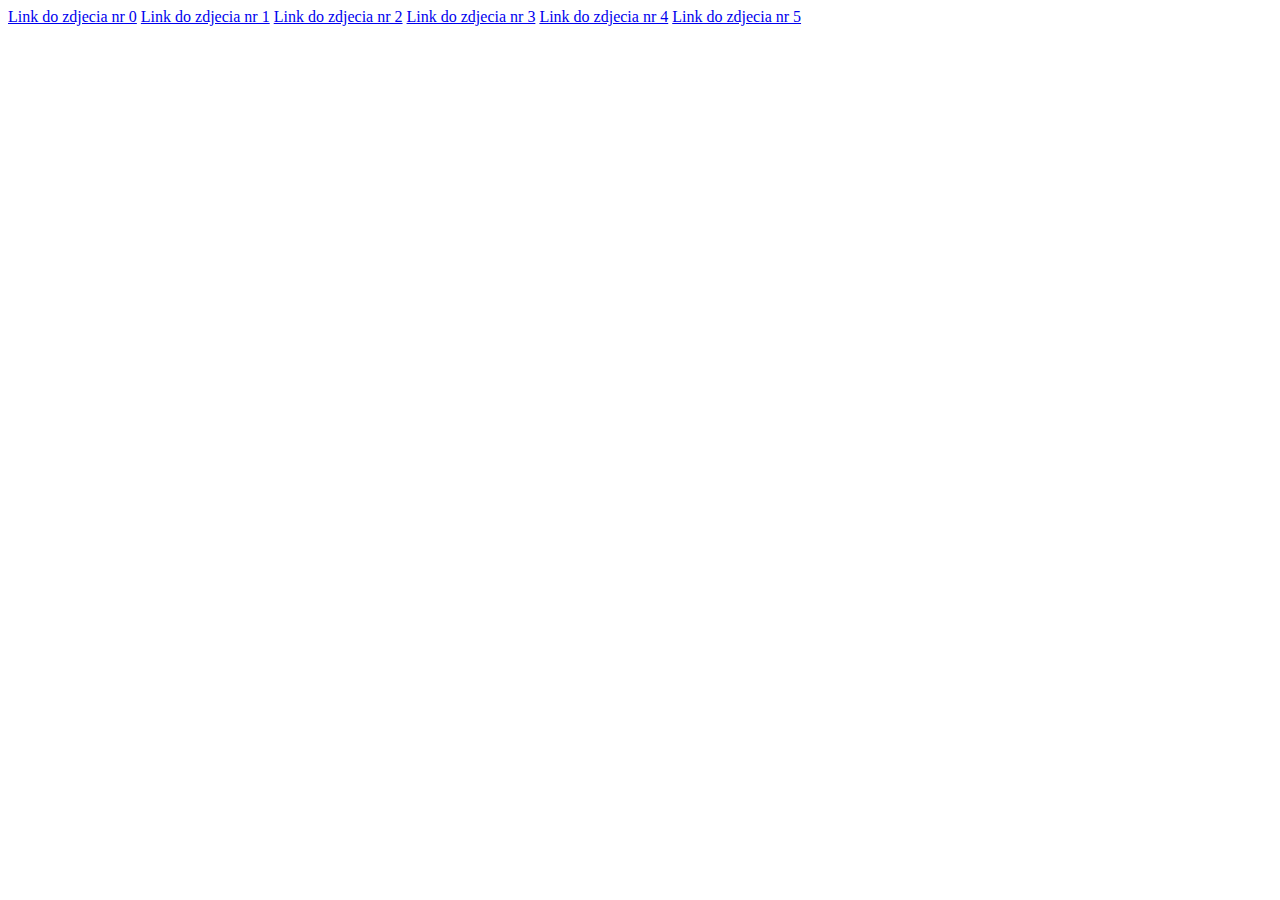
==== drafts/index.html @ dcbe441d "Init" ====
<!DOCTYPE html>
<html lang="en">
<head>
  <meta charset="UTF-8">
  <title>Title</title>

</head>
<body>
<a href="ww.dupa.pl">Dupa 1</a>
<a href="ww.dupa.pl">Dupa 2</a>
<a href="ww.dupa.pl">Dupa 3</a>
<a href="ww.dupa.pl">Dupa 4</a>
<a href="ww.dupa.pl">Dupa 5</a>
<a href="ww.dupa.pl">Dupa 6</a>

<script src="app.js" type="text/javascript"></script>
</body>
</html>
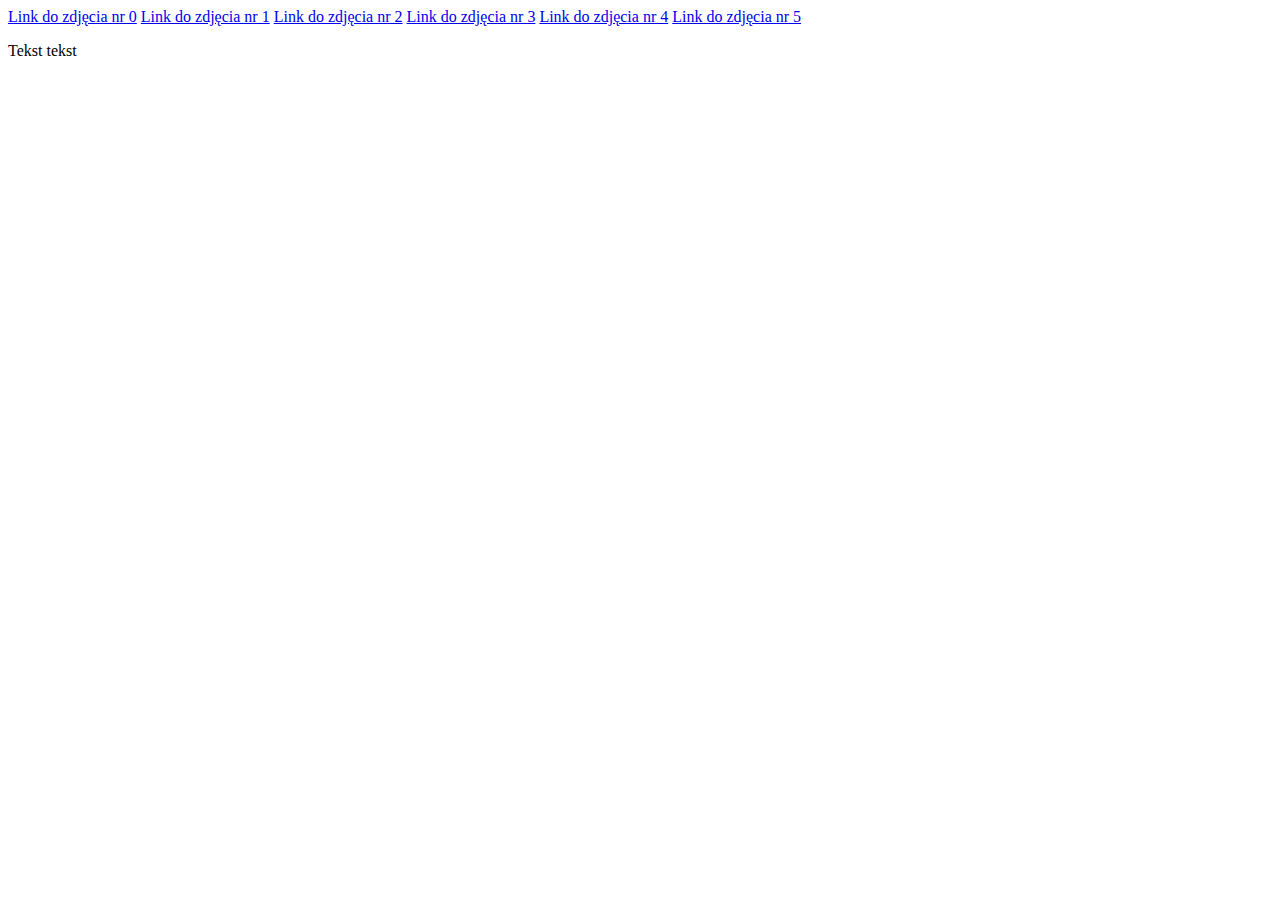
==== commit 8f7c49b6: "drafts mess added" ====
--- a/drafts/index.html
+++ b/drafts/index.html
@@ -13,6 +13,8 @@
 <a href="ww.dupa.pl">Dupa 5</a>
 <a href="ww.dupa.pl">Dupa 6</a>
 
+<p data-text="text">Tekst tekst</p>
+
 <script src="app.js" type="text/javascript"></script>
 </body>
 </html>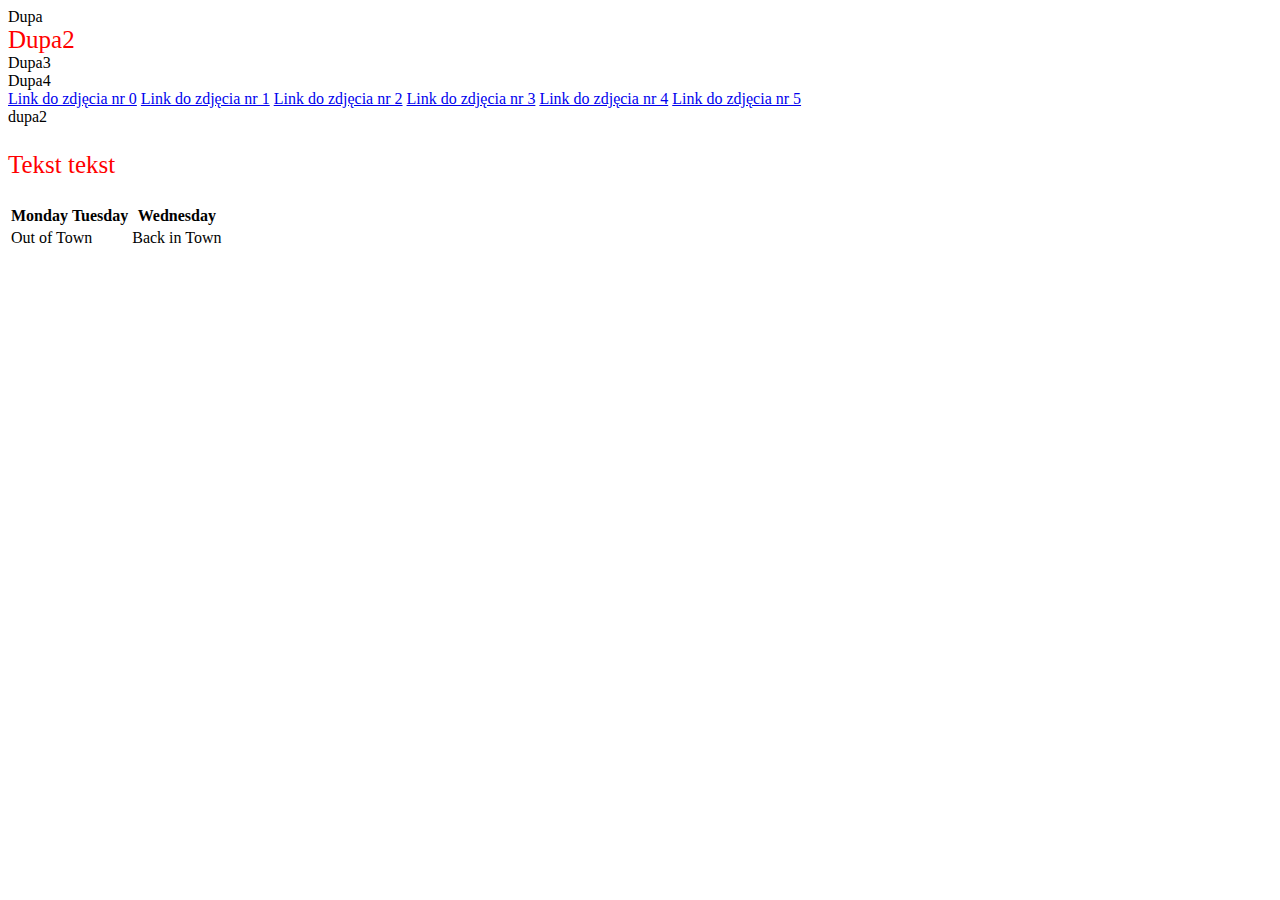
==== commit 1ed3fd67: "fiszki added" ====
--- a/drafts/index.html
+++ b/drafts/index.html
@@ -3,18 +3,34 @@
 <head>
   <meta charset="UTF-8">
   <title>Title</title>
-
+  <link rel="stylesheet" href="style.css">
 </head>
 <body>
+
+<div data-1="jeden" data-time="15">Dupa</div>
+<div data-1="dwa" data-time="16">Dupa2</div>
+<div data-1="trzy" data-time="17">Dupa3</div>
+<div data-1="cztery" data-time="18">Dupa4</div>
 <a href="ww.dupa.pl">Dupa 1</a>
 <a href="ww.dupa.pl">Dupa 2</a>
 <a href="ww.dupa.pl">Dupa 3</a>
 <a href="ww.dupa.pl">Dupa 4</a>
 <a href="ww.dupa.pl">Dupa 5</a>
 <a href="ww.dupa.pl">Dupa 6</a>
+<div>dupa2</div>
+<p data-text="text" data-time="16">Tekst tekst</p>
 
-<p data-text="text">Tekst tekst</p>
-
-<script src="app.js" type="text/javascript"></script>
+<table>
+  <tr>
+    <th>Monday</th>
+    <th>Tuesday</th>
+    <th>Wednesday</th>
+  </tr>
+  <tr>
+    <td colspan="2">Out of Town</td>
+    <td>Back in Town</td>
+  </tr>
+</table>
+<script src="./app.js" type="text/javascript"></script>
 </body>
 </html>--- a/drafts/style.css
+++ b/drafts/style.css
@@ -0,0 +1,4 @@
+[data-time='16'] {
+  color: red;
+  font-size: 25px;
+}
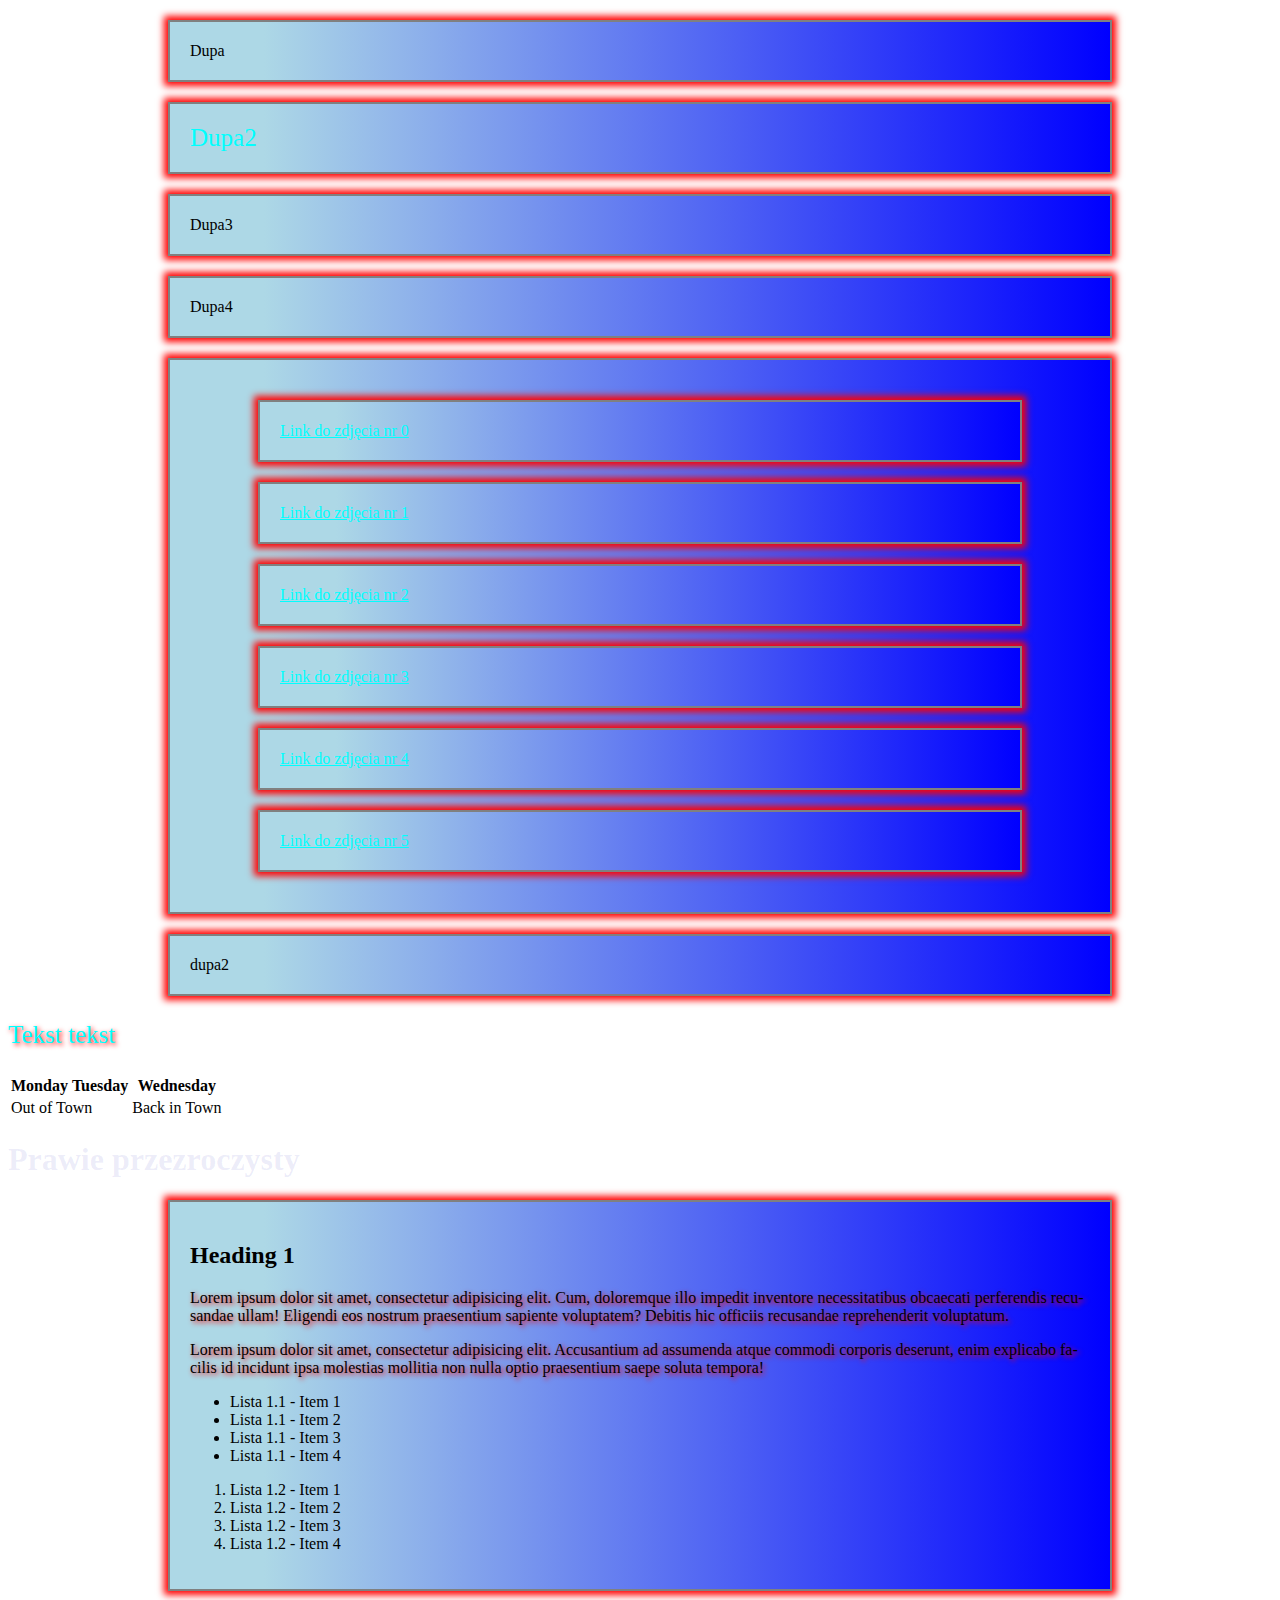
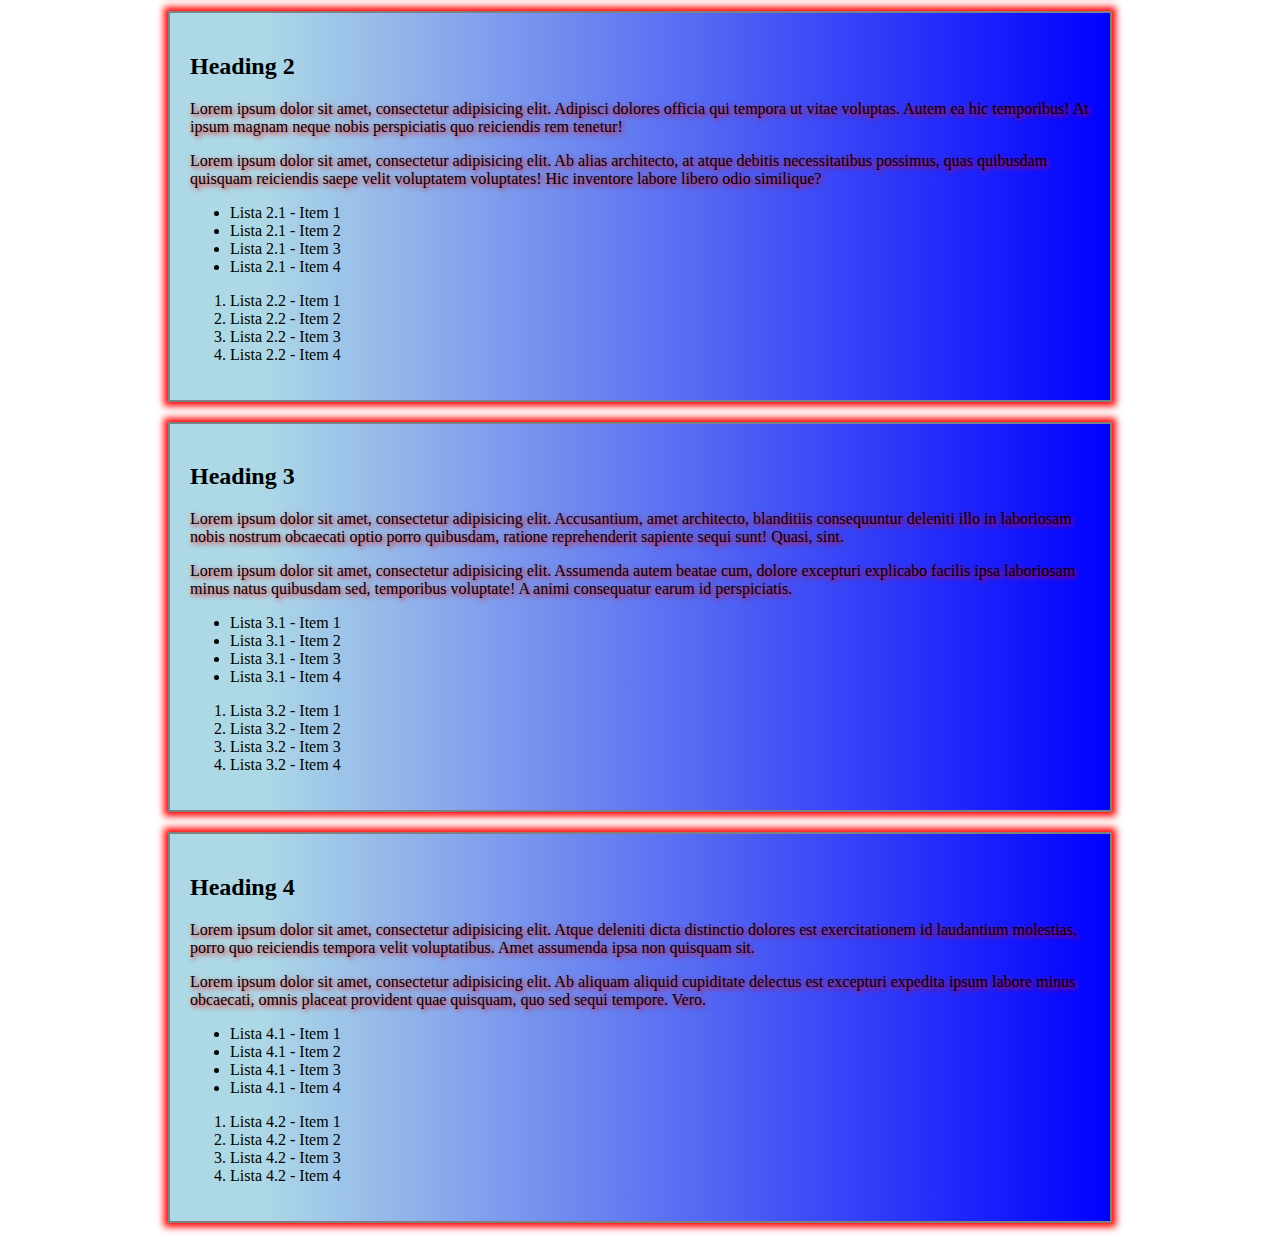
==== commit adcfb564: "fiszki added" ====
--- a/drafts/index.html
+++ b/drafts/index.html
@@ -11,12 +11,26 @@
 <div data-1="dwa" data-time="16">Dupa2</div>
 <div data-1="trzy" data-time="17">Dupa3</div>
 <div data-1="cztery" data-time="18">Dupa4</div>
-<a href="ww.dupa.pl">Dupa 1</a>
-<a href="ww.dupa.pl">Dupa 2</a>
-<a href="ww.dupa.pl">Dupa 3</a>
-<a href="ww.dupa.pl">Dupa 4</a>
-<a href="ww.dupa.pl">Dupa 5</a>
-<a href="ww.dupa.pl">Dupa 6</a>
+<div class="linki">
+  <div class="href-container">
+    <a href="ww.dupa.pl">Dupa 1</a>
+  </div>
+  <div class="href-container">
+    <a href="ww.dupa.pl">Dupa 2</a>
+  </div>
+  <div class="href-container">
+    <a href="ww.dupa.pl">Dupa 3</a>
+  </div>
+  <div class="href-container">
+    <a href="ww.dupa.pl">Dupa 4</a>
+  </div>
+  <div class="href-container">
+    <a href="ww.dupa.pl">Dupa 5</a>
+  </div>
+  <div class="href-container">
+    <a href="ww.dupa.pl">Dupa 6</a>
+  </div>
+</div>
 <div>dupa2</div>
 <p data-text="text" data-time="16">Tekst tekst</p>
 
@@ -31,6 +45,75 @@
     <td>Back in Town</td>
   </tr>
 </table>
+<h1>Prawie przezroczysty</h1>
+<div>
+  <h2>Heading 1</h2>
+  <p>Lorem ipsum dolor sit amet, consectetur adipisicing elit. Cum, doloremque illo impedit inventore necessitatibus obcaecati perferendis recusandae ullam! Eligendi eos nostrum praesentium sapiente voluptatem? Debitis hic officiis recusandae reprehenderit voluptatum.</p>
+  <p>Lorem ipsum dolor sit amet, consectetur adipisicing elit. Accusantium ad assumenda atque commodi corporis deserunt, enim explicabo facilis id incidunt ipsa molestias mollitia non nulla optio praesentium saepe soluta tempora!</p>
+  <ul>
+    <li>Lista 1.1 - Item 1</li>
+    <li>Lista 1.1 - Item 2</li>
+    <li>Lista 1.1 - Item 3</li>
+    <li>Lista 1.1 - Item 4</li>
+  </ul>
+  <ol>
+    <li>Lista 1.2 - Item 1</li>
+    <li>Lista 1.2 - Item 2</li>
+    <li>Lista 1.2 - Item 3</li>
+    <li>Lista 1.2 - Item 4</li>
+  </ol>
+</div>
+<div>
+  <h2>Heading 2</h2>
+  <p>Lorem ipsum dolor sit amet, consectetur adipisicing elit. Adipisci dolores officia qui tempora ut vitae voluptas. Autem ea hic temporibus! At ipsum magnam neque nobis perspiciatis quo reiciendis rem tenetur!</p>
+  <p>Lorem ipsum dolor sit amet, consectetur adipisicing elit. Ab alias architecto, at atque debitis necessitatibus possimus, quas quibusdam quisquam reiciendis saepe velit voluptatem voluptates! Hic inventore labore libero odio similique?</p>
+  <ul>
+    <li>Lista 2.1 - Item 1</li>
+    <li>Lista 2.1 - Item 2</li>
+    <li>Lista 2.1 - Item 3</li>
+    <li>Lista 2.1 - Item 4</li>
+  </ul>
+  <ol>
+    <li>Lista 2.2 - Item 1</li>
+    <li>Lista 2.2 - Item 2</li>
+    <li>Lista 2.2 - Item 3</li>
+    <li>Lista 2.2 - Item 4</li>
+  </ol>
+</div>
+<div>
+  <h2>Heading 3</h2>
+  <p>Lorem ipsum dolor sit amet, consectetur adipisicing elit. Accusantium, amet architecto, blanditiis consequuntur deleniti illo in laboriosam nobis nostrum obcaecati optio porro quibusdam, ratione reprehenderit sapiente sequi sunt! Quasi, sint.</p>
+  <p>Lorem ipsum dolor sit amet, consectetur adipisicing elit. Assumenda autem beatae cum, dolore excepturi explicabo facilis ipsa laboriosam minus natus quibusdam sed, temporibus voluptate! A animi consequatur earum id perspiciatis.</p>
+  <ul>
+    <li>Lista 3.1 - Item 1</li>
+    <li>Lista 3.1 - Item 2</li>
+    <li>Lista 3.1 - Item 3</li>
+    <li>Lista 3.1 - Item 4</li>
+  </ul>
+  <ol>
+    <li>Lista 3.2 - Item 1</li>
+    <li>Lista 3.2 - Item 2</li>
+    <li>Lista 3.2 - Item 3</li>
+    <li>Lista 3.2 - Item 4</li>
+  </ol>
+</div>
+<div>
+  <h2>Heading 4</h2>
+  <p>Lorem ipsum dolor sit amet, consectetur adipisicing elit. Atque deleniti dicta distinctio dolores est exercitationem id laudantium molestias, porro quo reiciendis tempora velit voluptatibus. Amet assumenda ipsa non quisquam sit.</p>
+  <p>Lorem ipsum dolor sit amet, consectetur adipisicing elit. Ab aliquam aliquid cupiditate delectus est excepturi expedita ipsum labore minus obcaecati, omnis placeat provident quae quisquam, quo sed sequi tempore. Vero.</p>
+  <ul>
+    <li>Lista 4.1 - Item 1</li>
+    <li>Lista 4.1 - Item 2</li>
+    <li>Lista 4.1 - Item 3</li>
+    <li>Lista 4.1 - Item 4</li>
+  </ul>
+  <ol>
+    <li>Lista 4.2 - Item 1</li>
+    <li>Lista 4.2 - Item 2</li>
+    <li>Lista 4.2 - Item 3</li>
+    <li>Lista 4.2 - Item 4</li>
+  </ol>
+</div>
 <script src="./app.js" type="text/javascript"></script>
 </body>
 </html>--- a/drafts/style.css
+++ b/drafts/style.css
@@ -1,4 +1,55 @@
+body {
+  hyphens: auto;
+}
 [data-time='16'] {
   color: red;
   font-size: 25px;
 }
+
+h1 {
+  color: hsla(240, 50%, 50%, 0.1);
+}
+
+a:focus {
+  background: red;
+}
+
+.linki a:first-child {
+  color: aqua;
+}
+
+@media (min-width: 450px) {
+  [data-time='16'] {
+    color: aqua;
+  }
+}
+
+p {
+  text-shadow: 2px 2px 5px red;
+}
+
+div {
+  max-width: 900px;
+  width: 80%;
+  padding: 20px;
+  margin: 20px auto;
+  hyphens: auto;
+  border: solid 2px gray;
+  box-shadow: 10px 10px 5px 5px rgba(200, 200, 200);
+  box-shadow: 0 0 7px 4px red;
+  /*background: url("https://placekitten.com/300/200") no-repeat top / cover lightgreen;*/
+  /*background-blend-mode: multiply;*/
+  background: linear-gradient(to right, lightblue 10%, blue );
+}
+
+/*ul li:nth-child(2n+1) {*/
+/*  background: lightgreen;*/
+/*}*/
+
+.red-background {
+  background: red;
+}
+
+.white-background {
+  background: white;
+}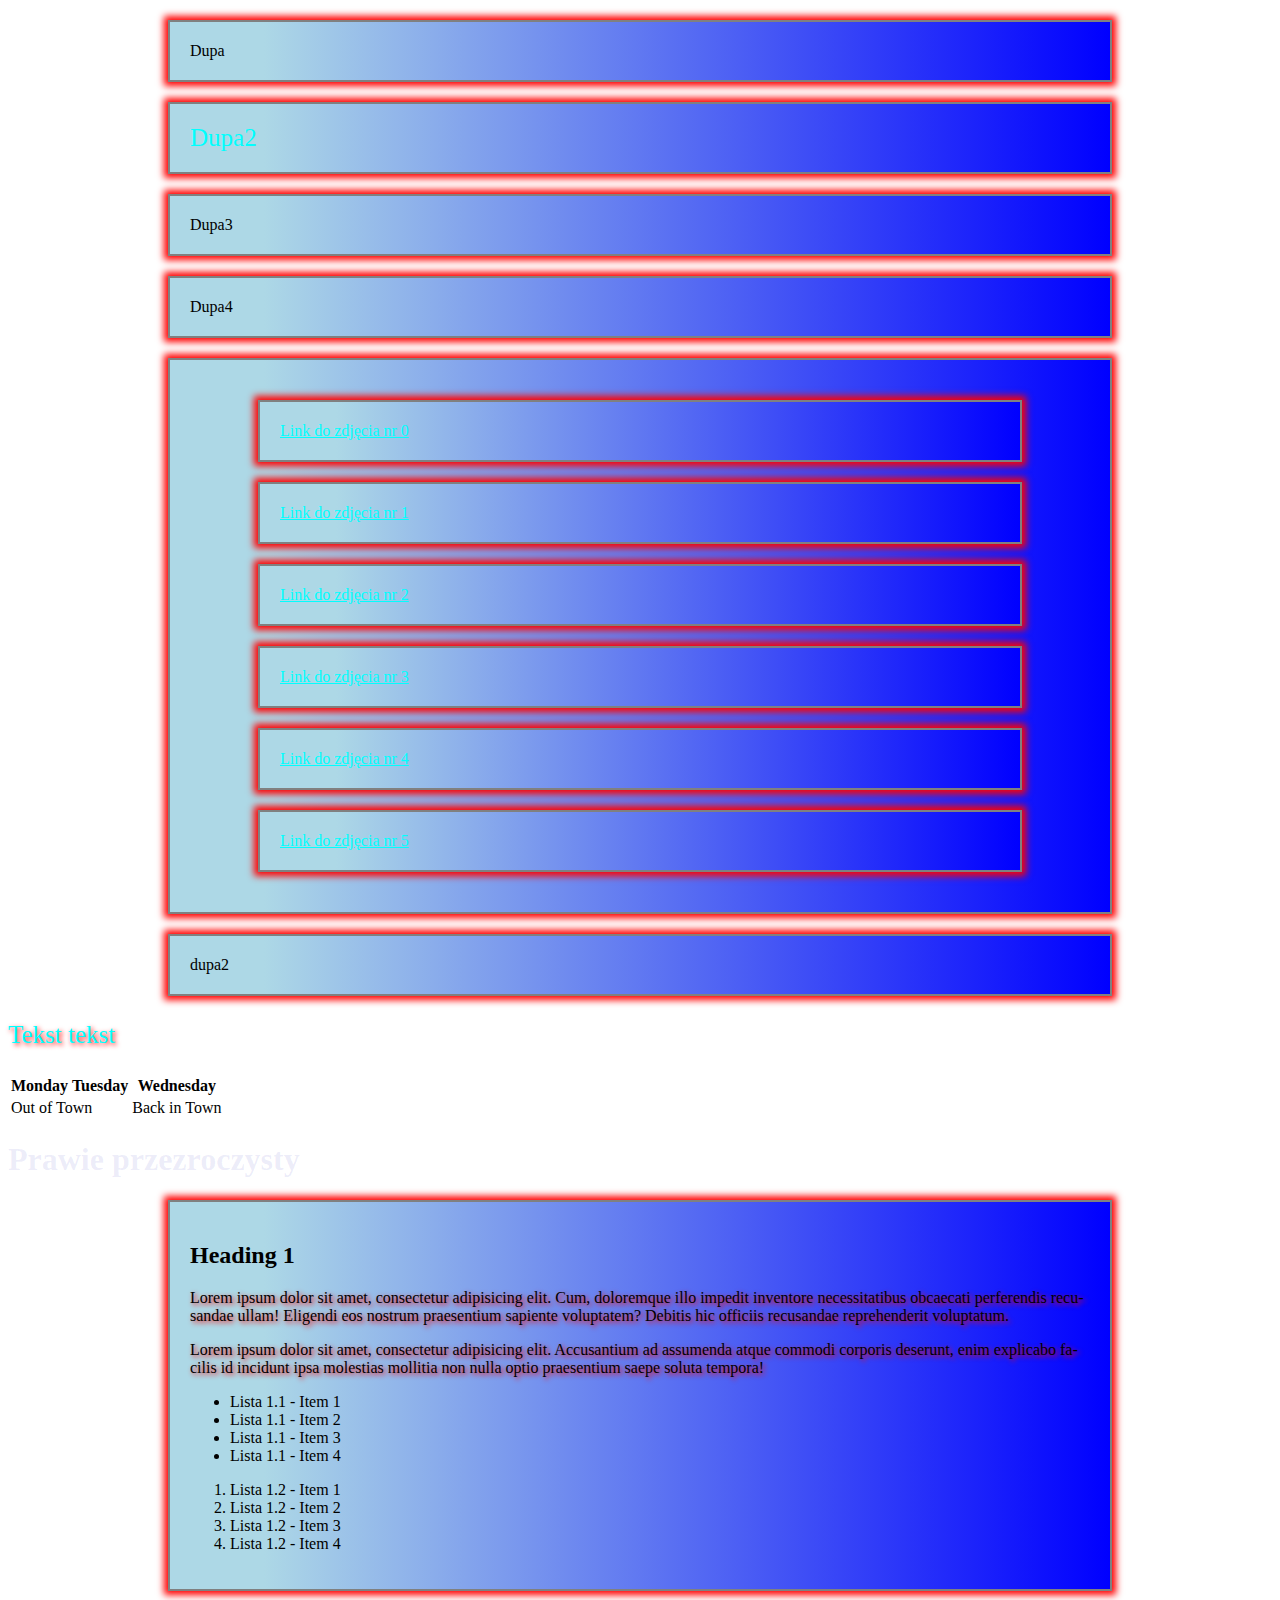
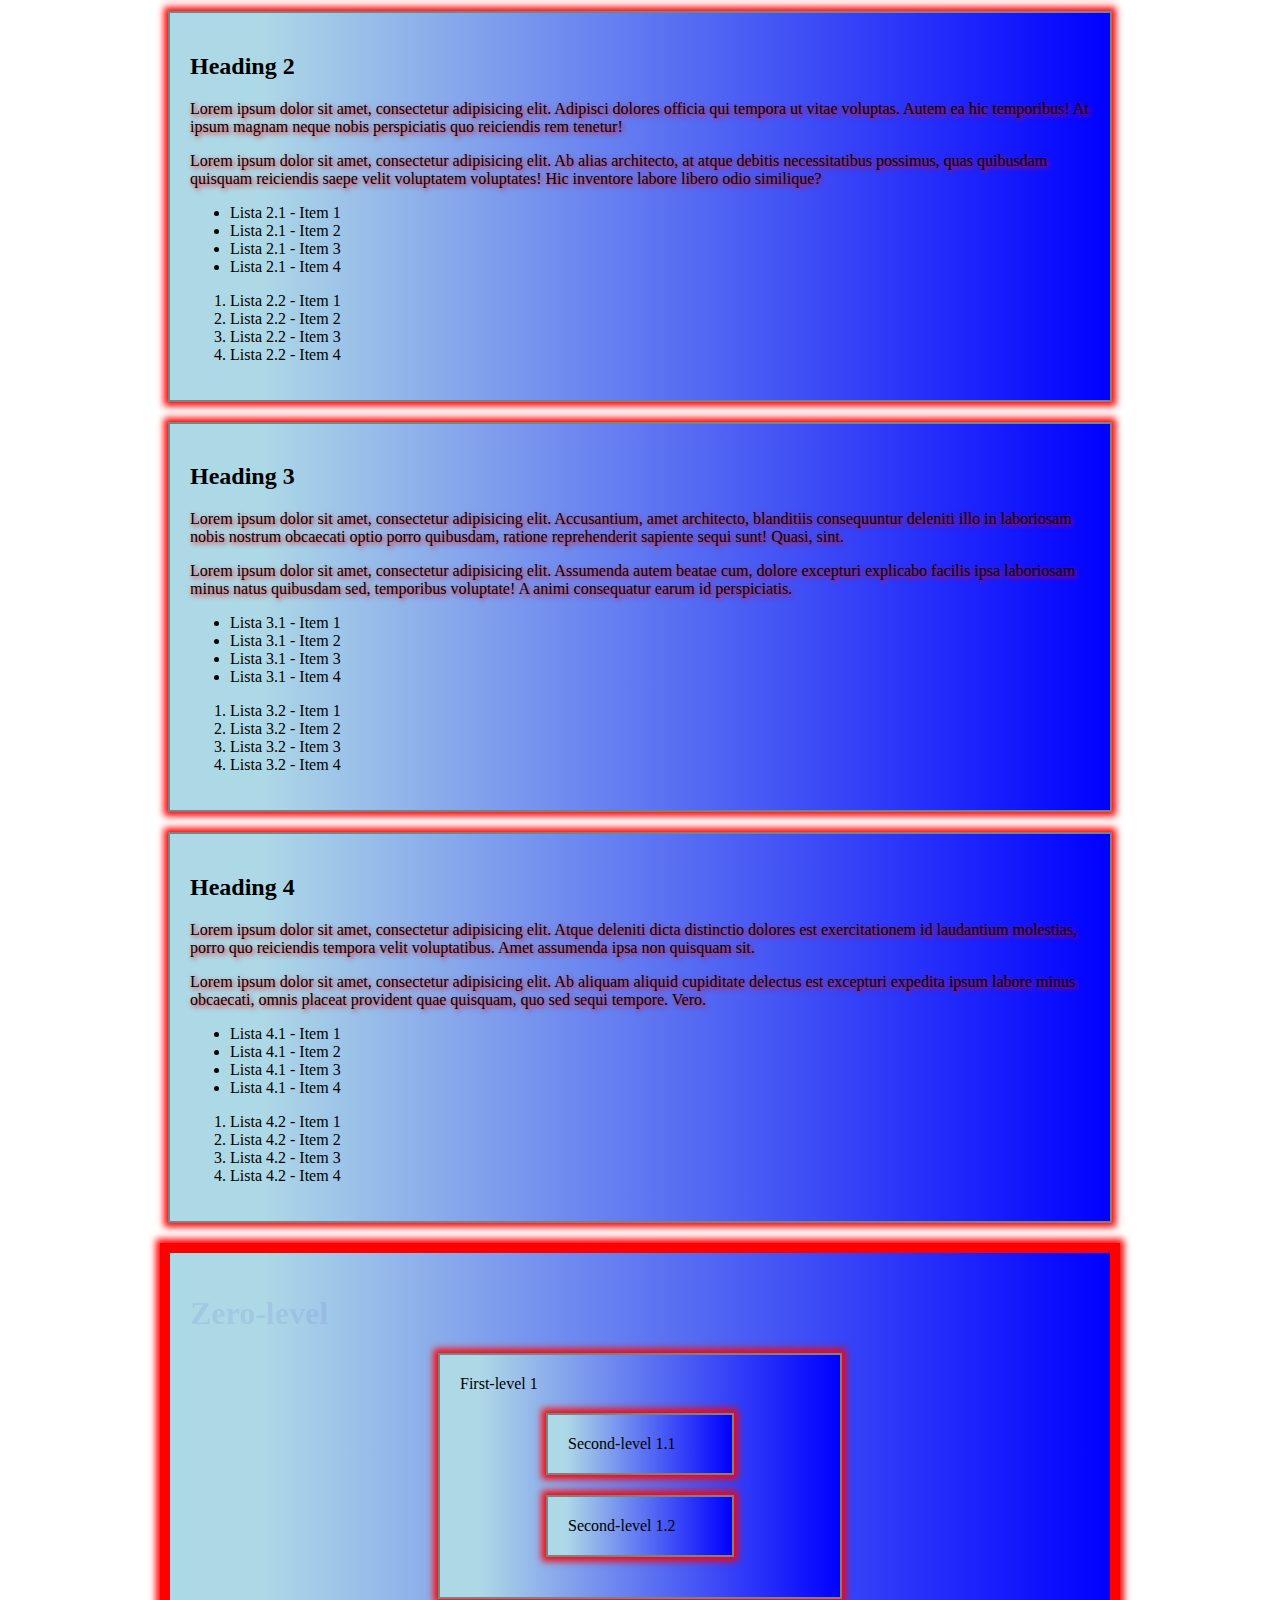
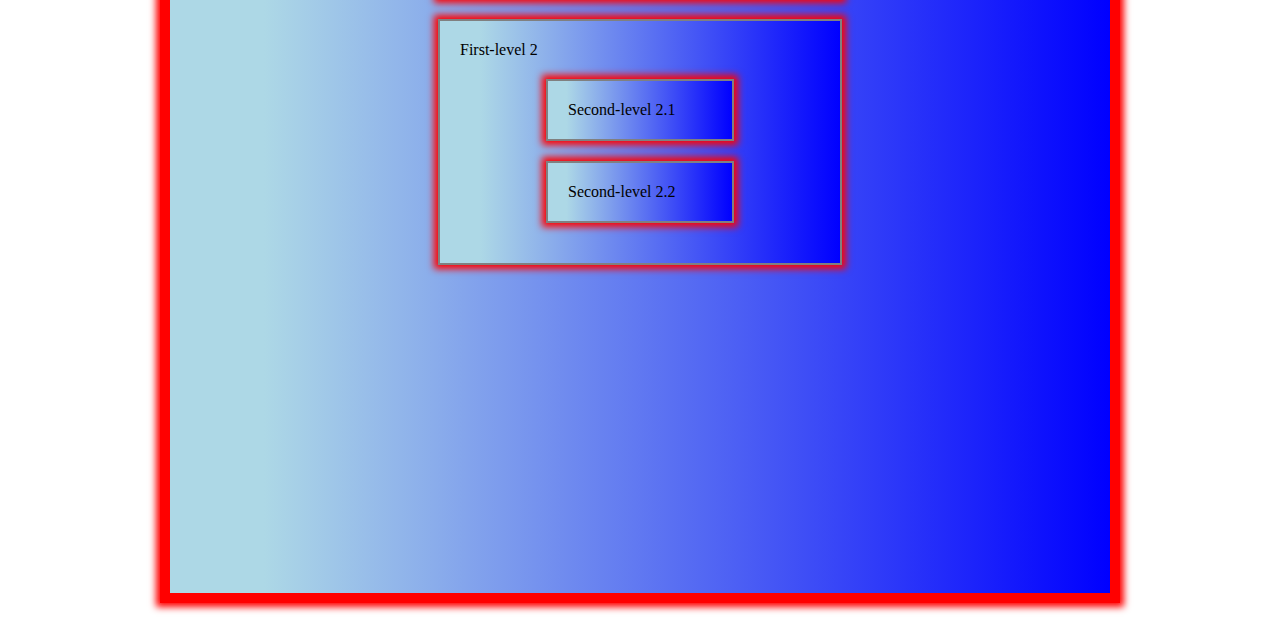
==== commit 20e79b81: "fiszki added" ====
--- a/drafts/index.html
+++ b/drafts/index.html
@@ -114,6 +114,27 @@
     <li>Lista 4.2 - Item 4</li>
   </ol>
 </div>
+<div class="zero-level">
+  <h1>Zero-level</h1>
+  <div class="first-level">
+    First-level 1
+    <div class="second-level">
+      Second-level 1.1
+    </div>
+    <div class="second-level">
+      Second-level 1.2
+    </div>
+  </div>
+  <div class="first-level">
+    First-level 2
+    <div class="second-level">
+      Second-level 2.1
+    </div>
+    <div class="second-level">
+      Second-level 2.2
+    </div>
+  </div>
+</div>
 <script src="./app.js" type="text/javascript"></script>
 </body>
 </html>--- a/drafts/style.css
+++ b/drafts/style.css
@@ -52,4 +52,15 @@
 
 .white-background {
   background: white;
-}+}
+
+.zero-level {
+  min-height: 100vh;
+  border: solid 10px red;
+}
+
+.zero-level div {
+  width: 40%;
+  height: 40%;
+}
+
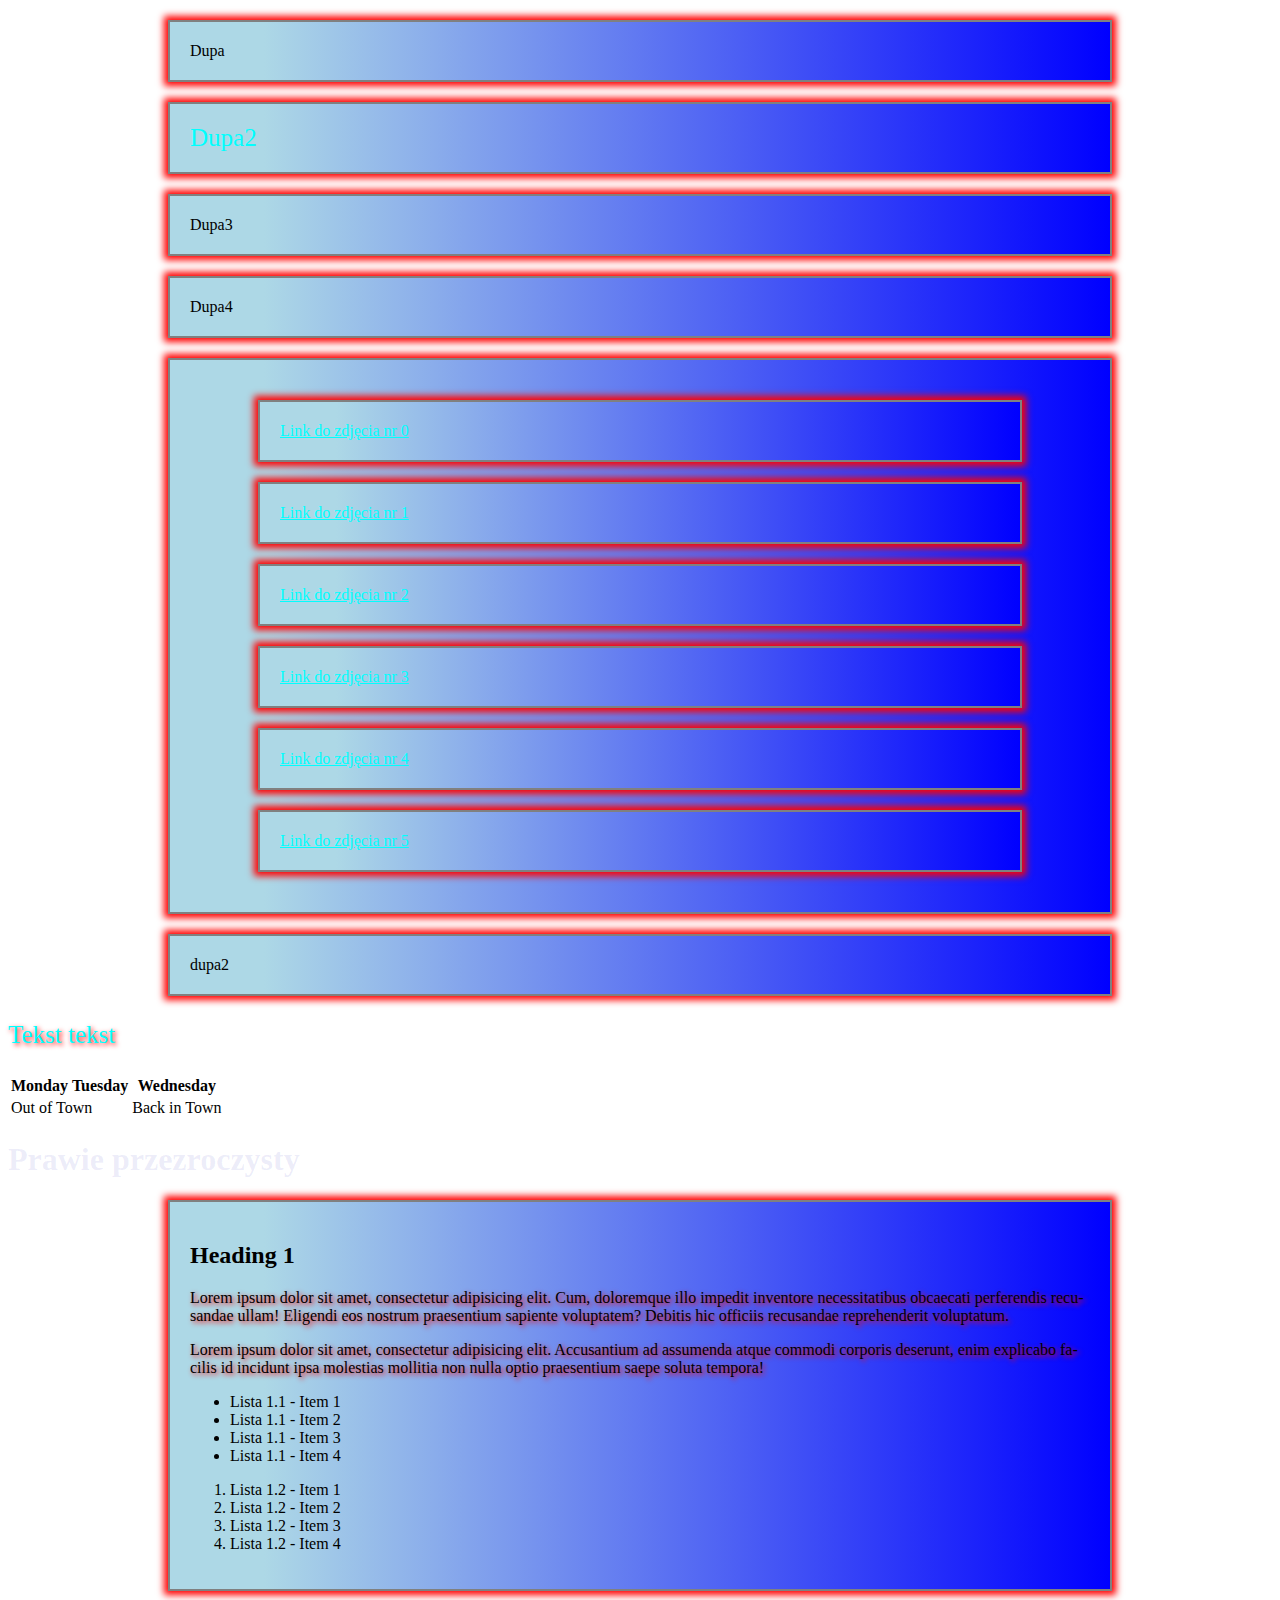
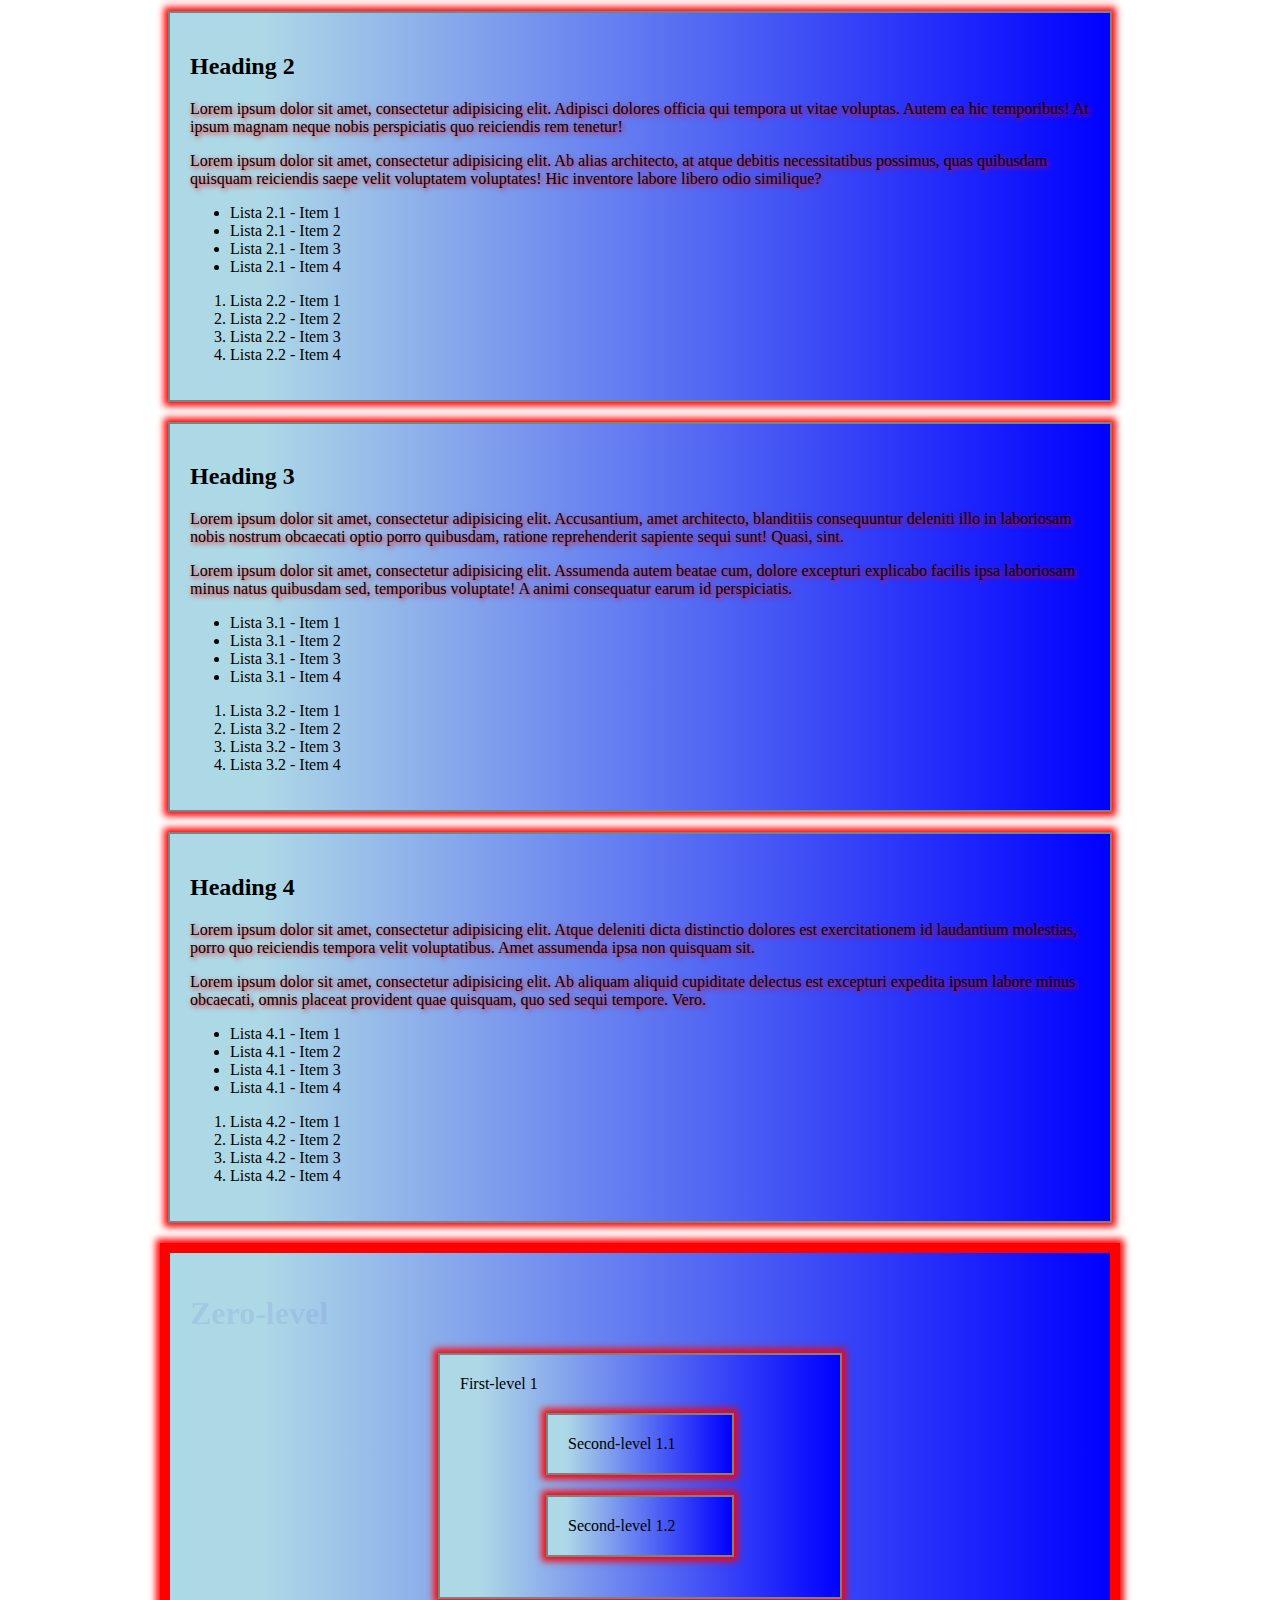
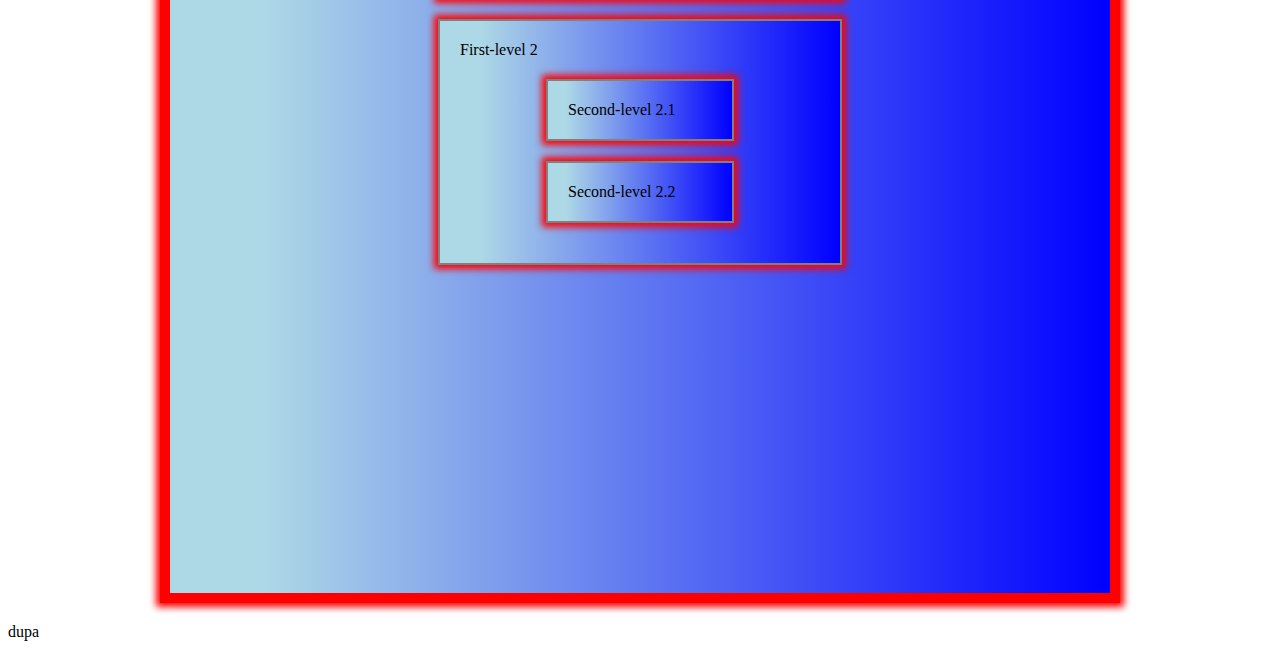
==== commit ce8ff88f: "fiszki added" ====
--- a/drafts/index.html
+++ b/drafts/index.html
@@ -6,6 +6,8 @@
   <link rel="stylesheet" href="style.css">
 </head>
 <body>
+
+
 
 <div data-1="jeden" data-time="15">Dupa</div>
 <div data-1="dwa" data-time="16">Dupa2</div>
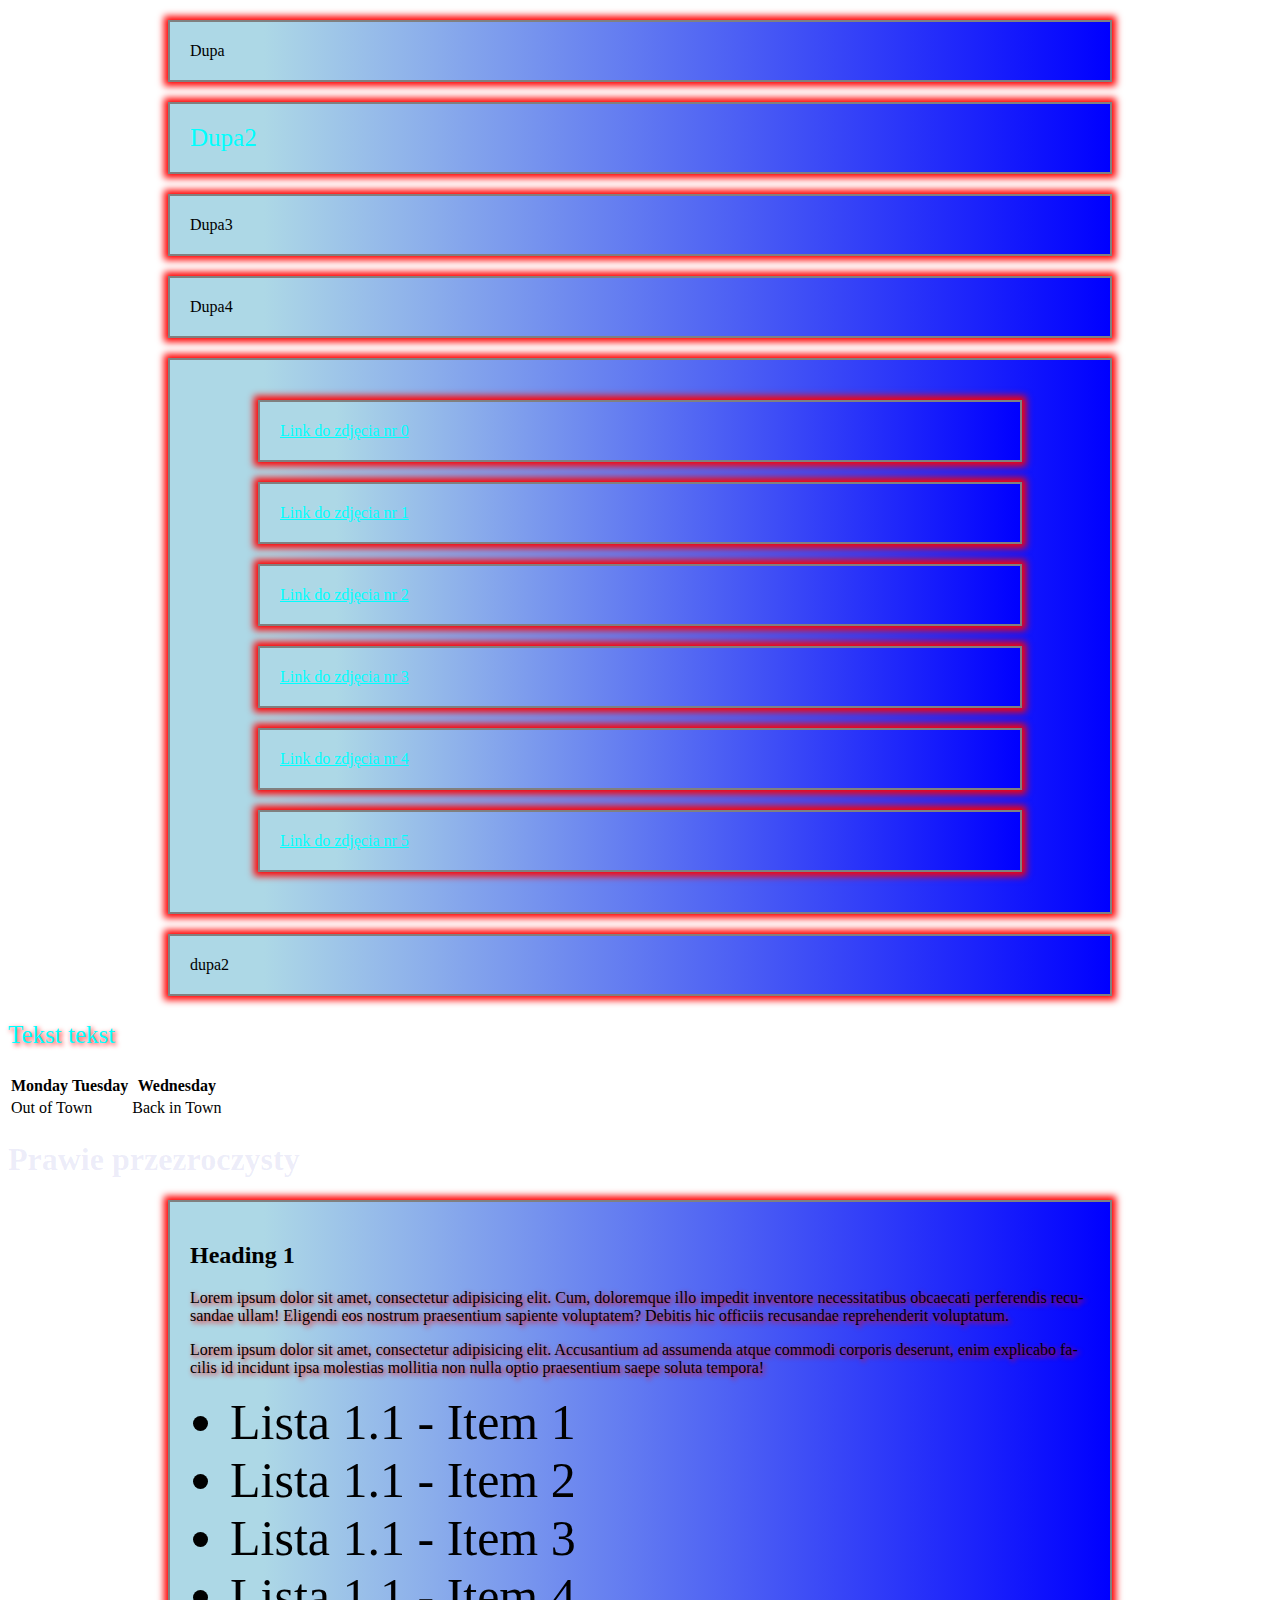
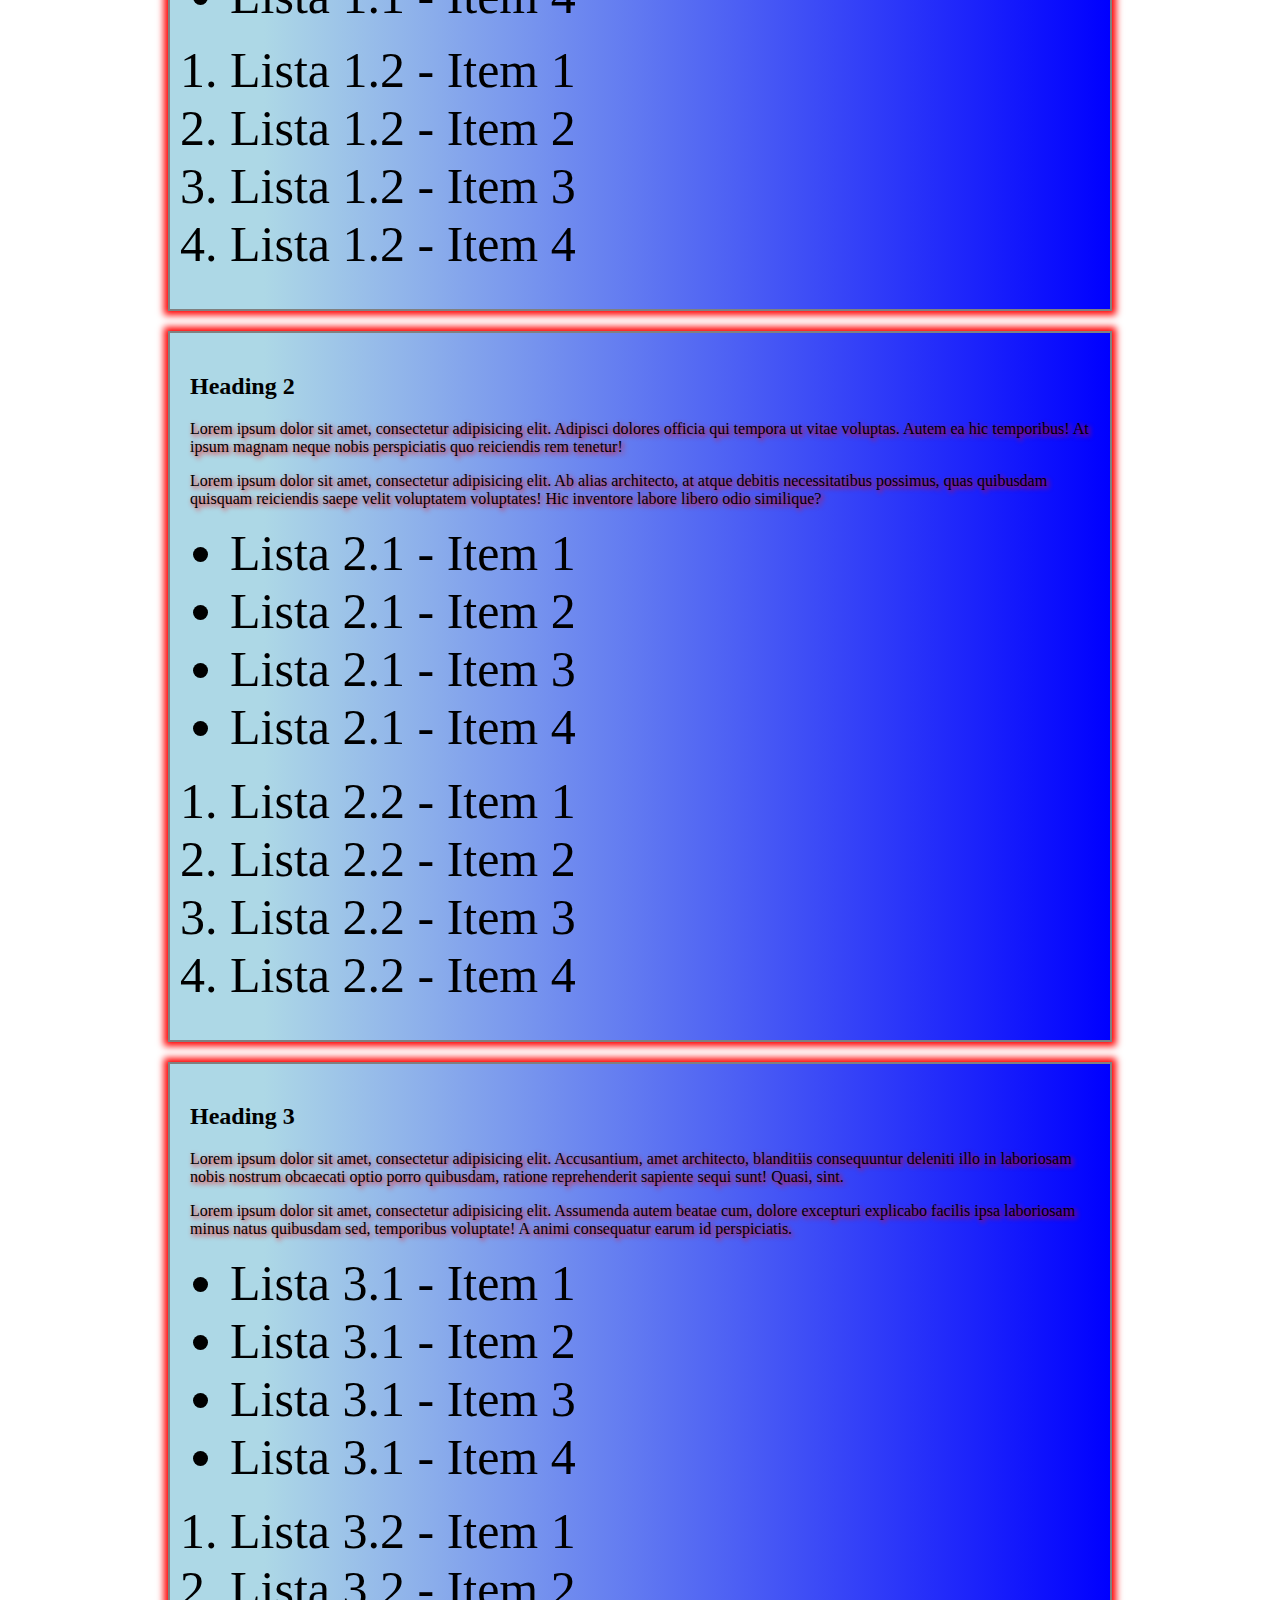
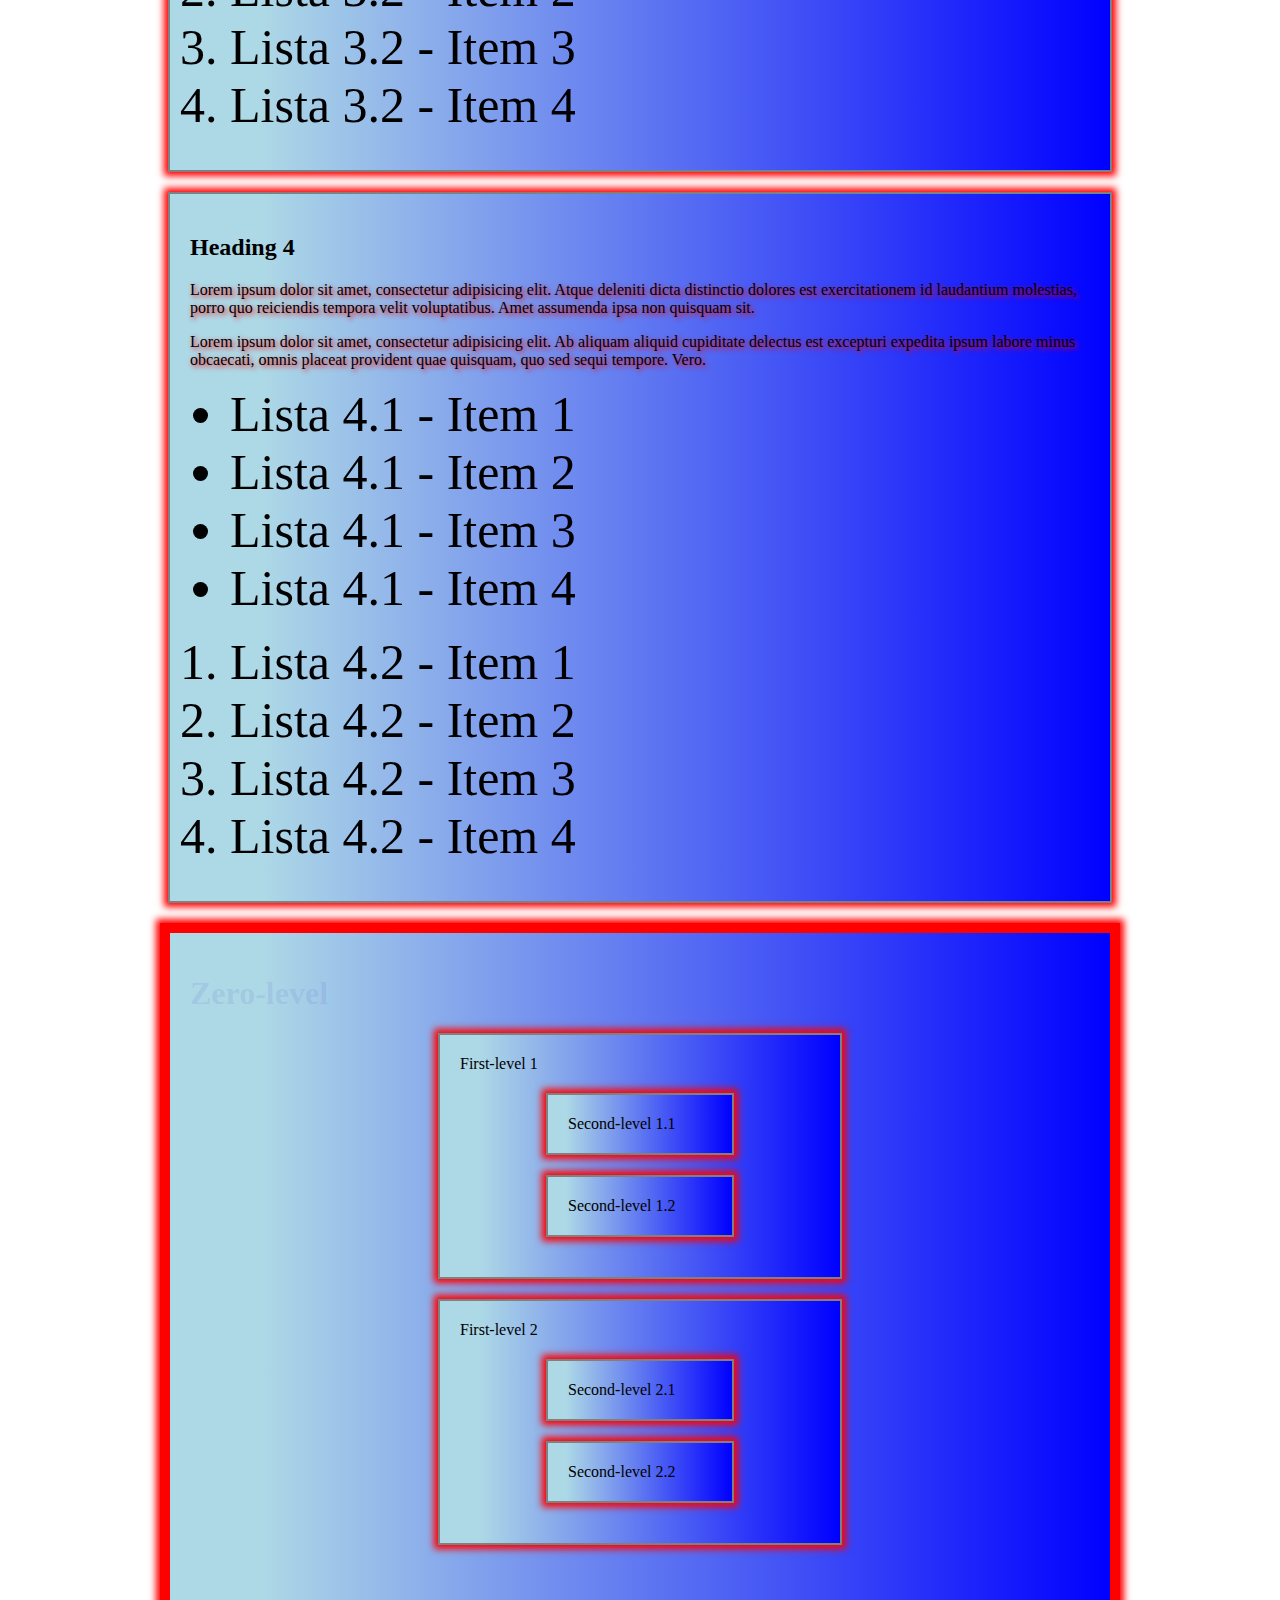
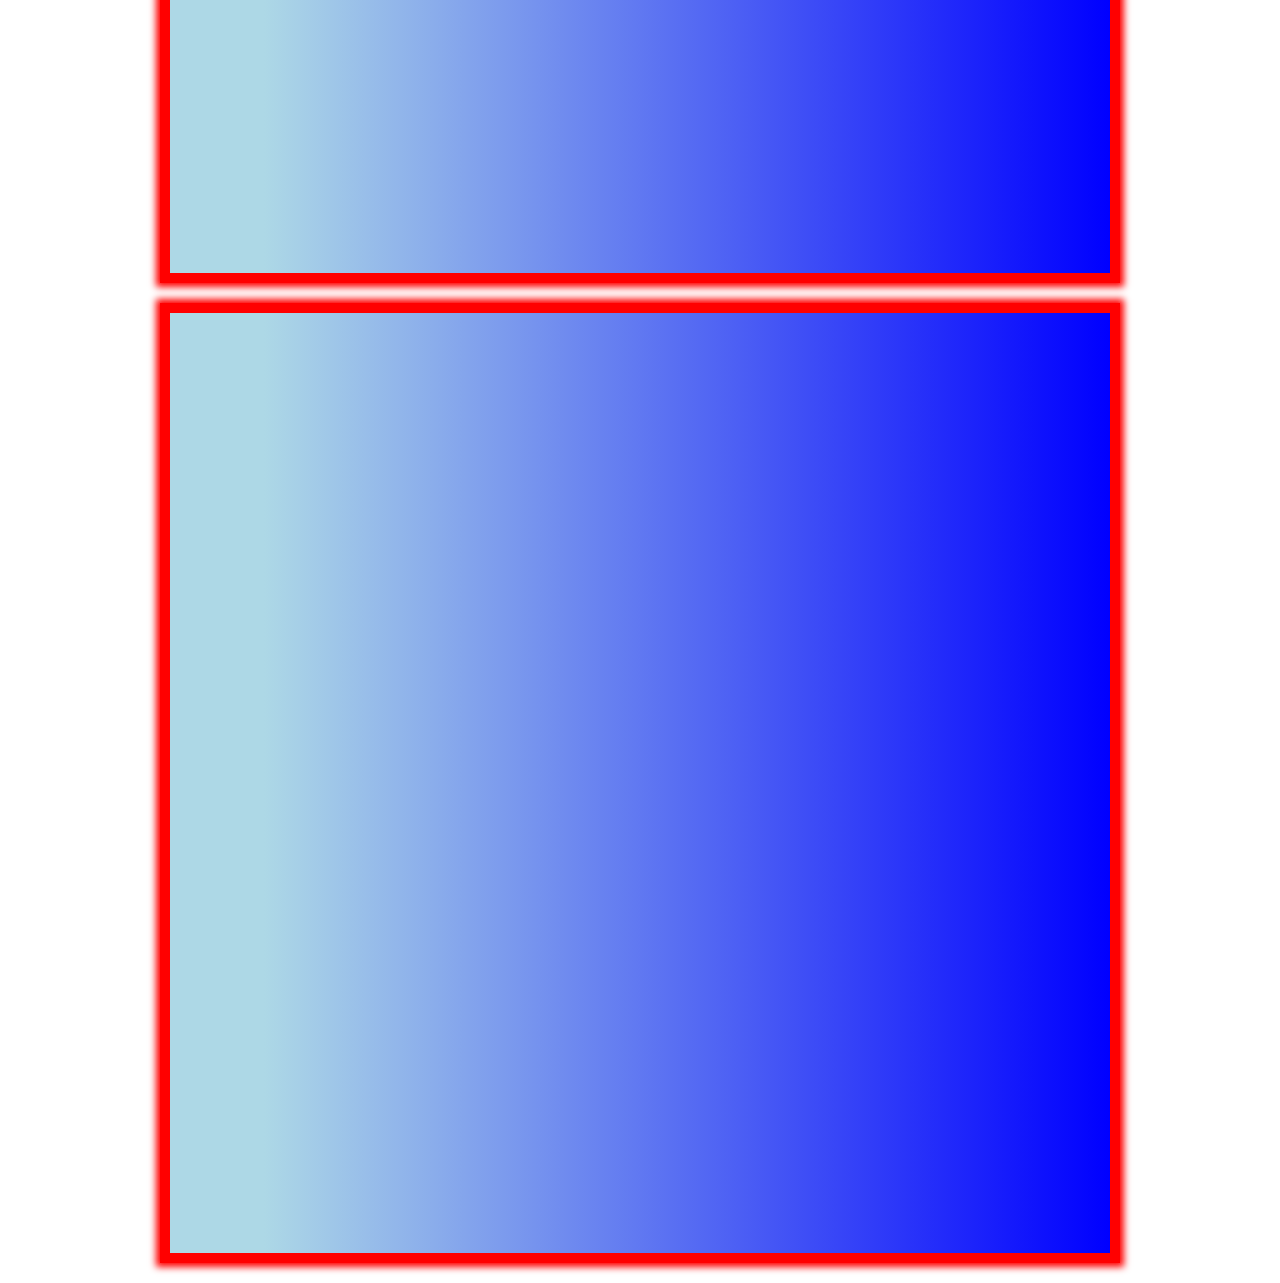
==== commit f5a738d0: "fiszki" ====
--- a/drafts/index.html
+++ b/drafts/index.html
@@ -132,7 +132,7 @@
     <div class="second-level">
       Second-level 2.1
     </div>
-    <div class="second-level">
+    <div class="second-level" id="classList">
       Second-level 2.2
     </div>
   </div>
--- a/drafts/style.css
+++ b/drafts/style.css
@@ -64,3 +64,6 @@
   height: 40%;
 }
 
+.extra-bold {
+  font-size: 50px;
+}
